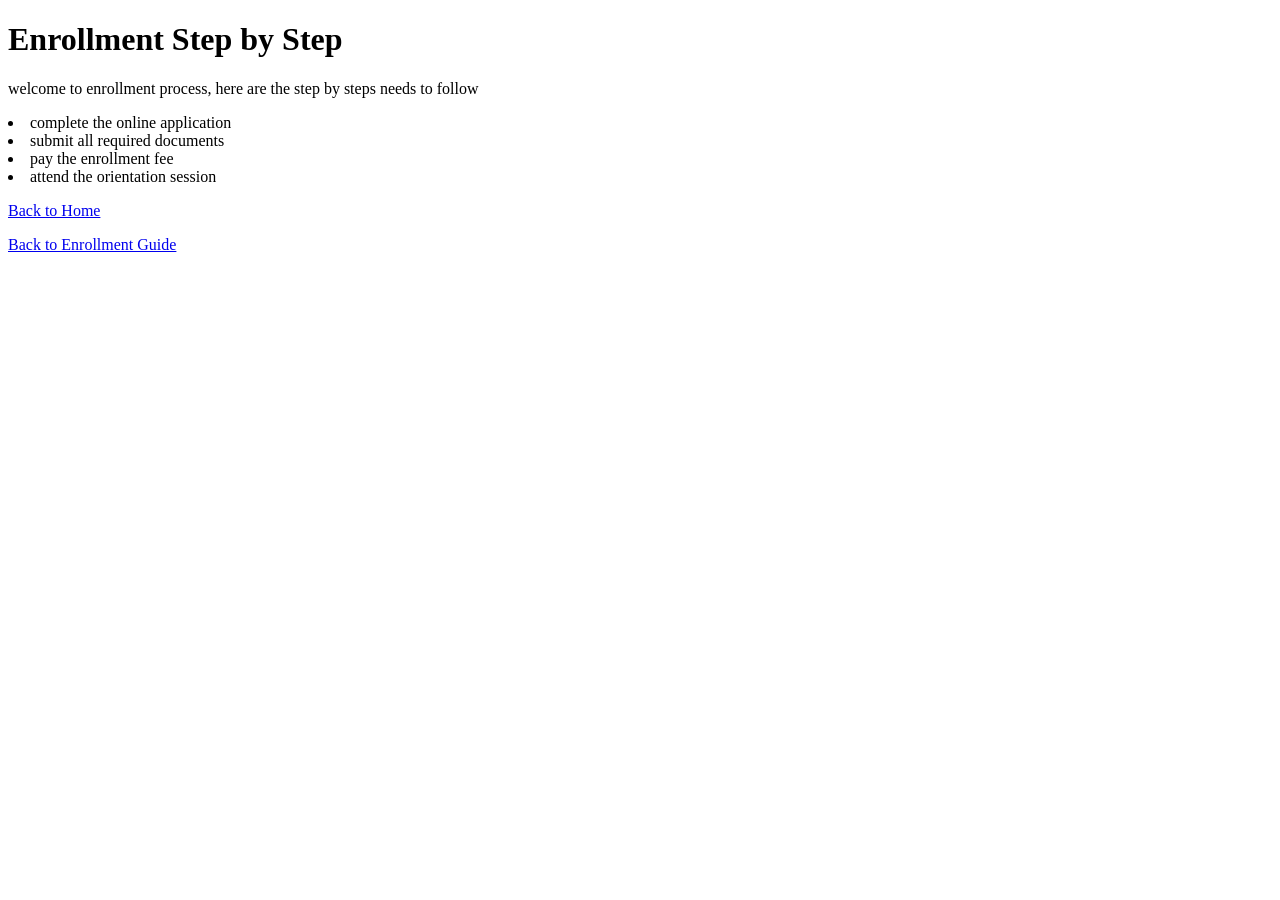
==== guides/enrollment.html @ 3e170c67 "Initial commit" ====
<!doctype html>
<html lang="en">
  <head>
    <meta charset="UTF-8" />
    <meta name="viewport" content="width=device-width, initial-scale=1.0" />
    <title></title>
  </head>
  <body>
    <h1>Enrollment Step by Step</h1>
    <p>
      welcome to enrollment process, here are the step by steps needs to follow
    </p>
    <li>complete the online application</li>
    <li>submit all required documents</li>
    <li>pay the enrollment fee</li>
    <li>attend the orientation session</li>
    <!-- back home: up one folder-->
    <p><a href="../index.html">Back to Home</a></p>
    <!-- back to enrollment guide -->
    <p><a href="food.html">Back to Enrollment Guide</a></p>
  </body>
</html>
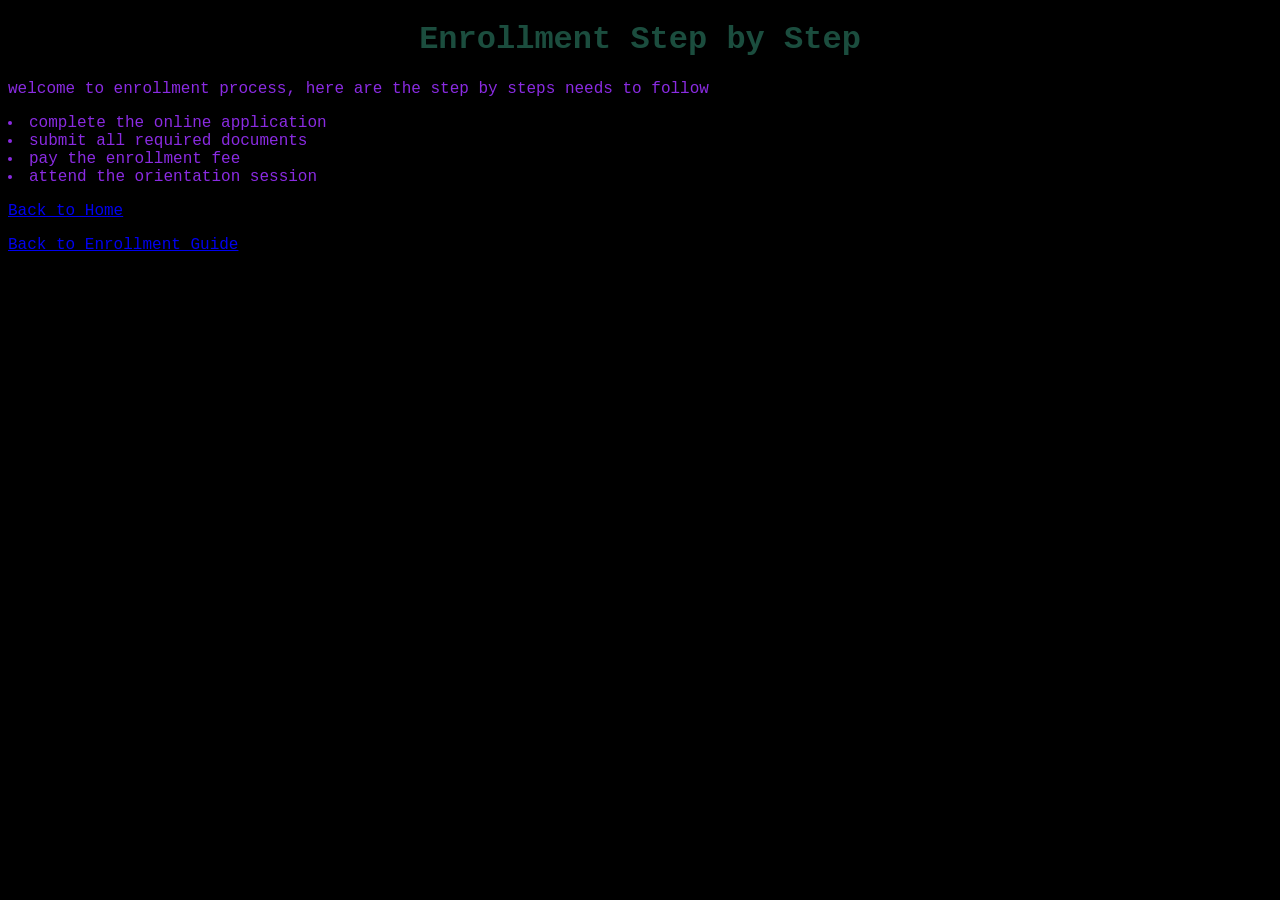
==== commit dc1d290f: "add styling" ====
--- a/guides/enrollment.html
+++ b/guides/enrollment.html
@@ -3,7 +3,8 @@
   <head>
     <meta charset="UTF-8" />
     <meta name="viewport" content="width=device-width, initial-scale=1.0" />
-    <title></title>
+    <title>Enrollment Guide</title>
+    <link rel="stylesheet" href="../styles.css">
   </head>
   <body>
     <h1>Enrollment Step by Step</h1>
--- a/styles.css
+++ b/styles.css
@@ -0,0 +1,49 @@
+h1 {
+    color: blue(255, 123, 0);
+
+}
+
+body {
+    background-color: aqua;
+    font-family: 'Courier New', Courier, monospace;
+
+}
+
+body {
+    font-family: 'Courier New', Courier, monospace;
+    color: blueviolet;
+    background-color: black;
+
+}
+
+h1,
+h2 {
+
+    color: #1b4d3e;
+
+}
+
+h1 {
+
+    text-align: center;
+}
+
+.intro {
+    font-size: 1.2em;
+    text-align: center;
+    margin-bottom: 20px;
+
+
+}
+
+.tip {
+
+    font-style: italic;
+    color: #b75b05;
+
+}
+
+.img {
+
+    border: 4px solid #51fdca;
+}
